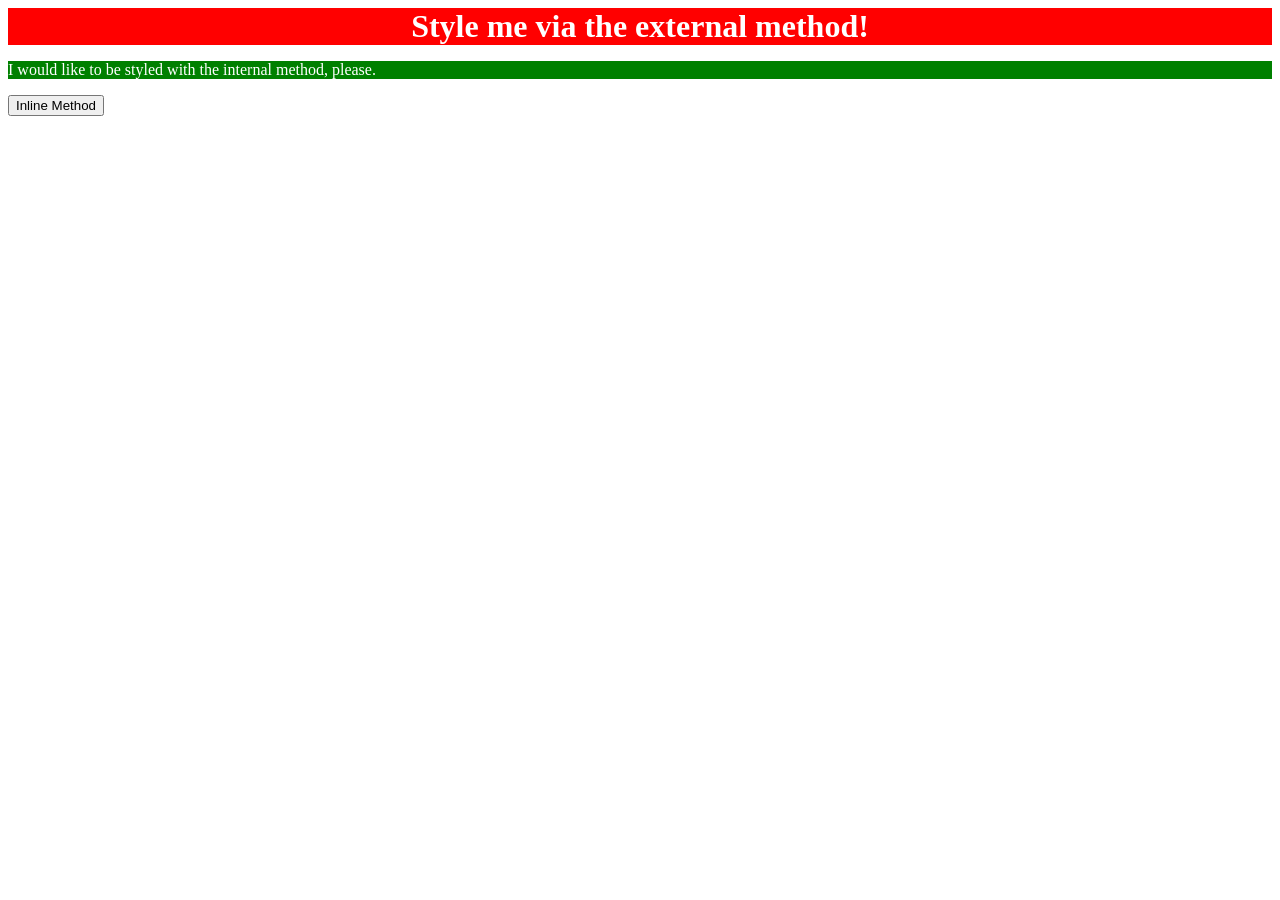
==== foundations/intro-to-css/01-css-methods/index.html @ e55cd369 "Added css file and started exercise work i immediately started to git commit the file because of pow" ====
<!DOCTYPE html>
<html lang="en">
  <head>
    <meta charset="UTF-8">
    <meta http-equiv="X-UA-Compatible" content="IE=edge">
    <meta name="viewport" content="width=device-width, initial-scale=1.0">
    <link rel="stylesheet" href="style.css">
    <style> 
      p {
        background-color: green;
        color: white;
      }
    </style>
    <title>Methods for Adding CSS</title>
  </head>
  <body>
    <div>Style me via the external method!</div>
    <p>I would like to be styled with the internal method, please.</p>
    <button>Inline Method</button>
  </body>
</html>
---- foundations/intro-to-css/01-css-methods/style.css ----
div {
    background-color: red;
    color:white;
    font-size:32px;
    text-align: center;
    font-weight: bold;
}
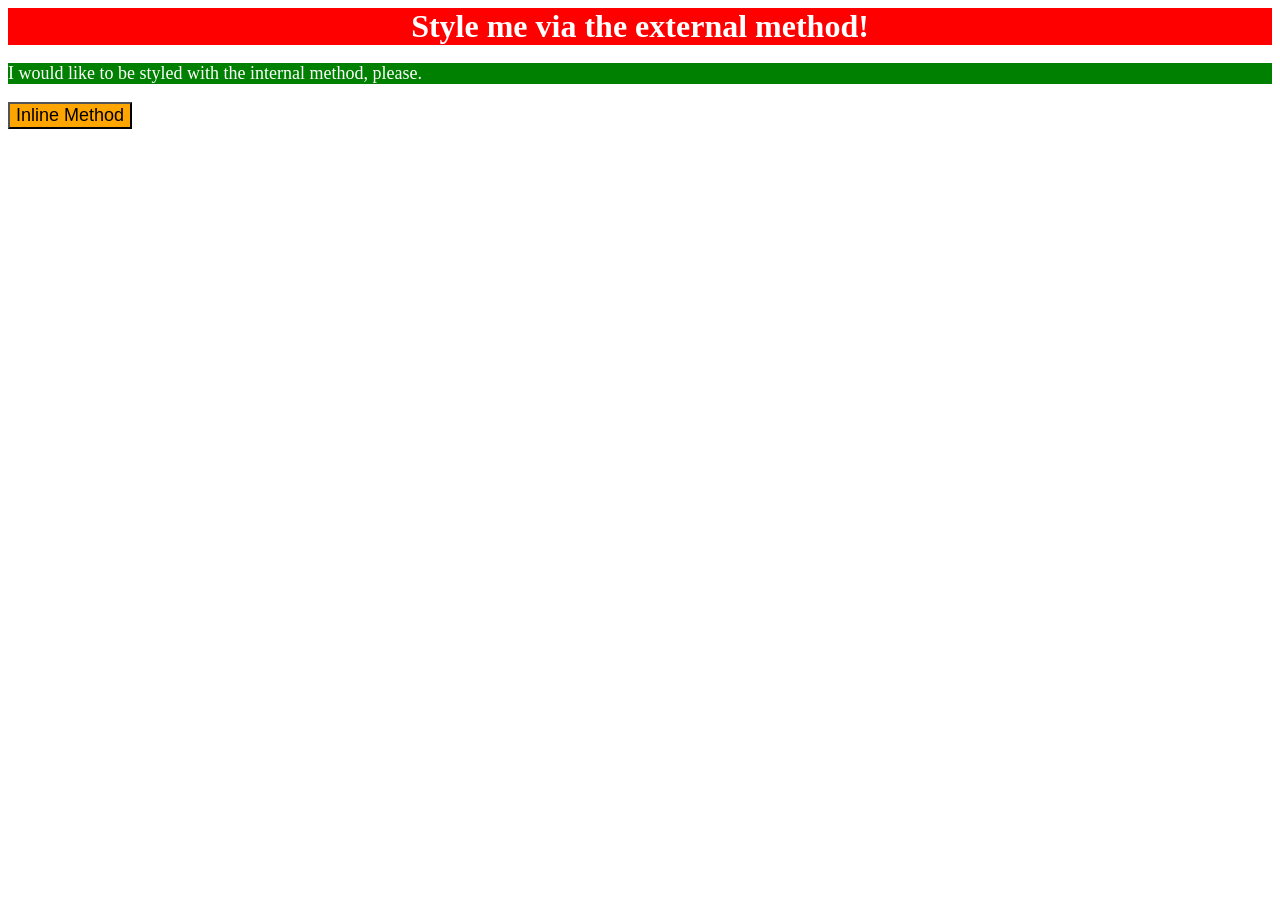
==== commit 5f0ecdbe: "Completed exercises as per outcome image i completed all of the excises in the file ensuring i used " ====
--- a/foundations/intro-to-css/01-css-methods/index.html
+++ b/foundations/intro-to-css/01-css-methods/index.html
@@ -9,6 +9,7 @@
       p {
         background-color: green;
         color: white;
+        font-size: 18px;
       }
     </style>
     <title>Methods for Adding CSS</title>
@@ -16,6 +17,6 @@
   <body>
     <div>Style me via the external method!</div>
     <p>I would like to be styled with the internal method, please.</p>
-    <button>Inline Method</button>
+    <button style="background-color: orange; font-size: 18px;">Inline Method</button>
   </body>
 </html>
